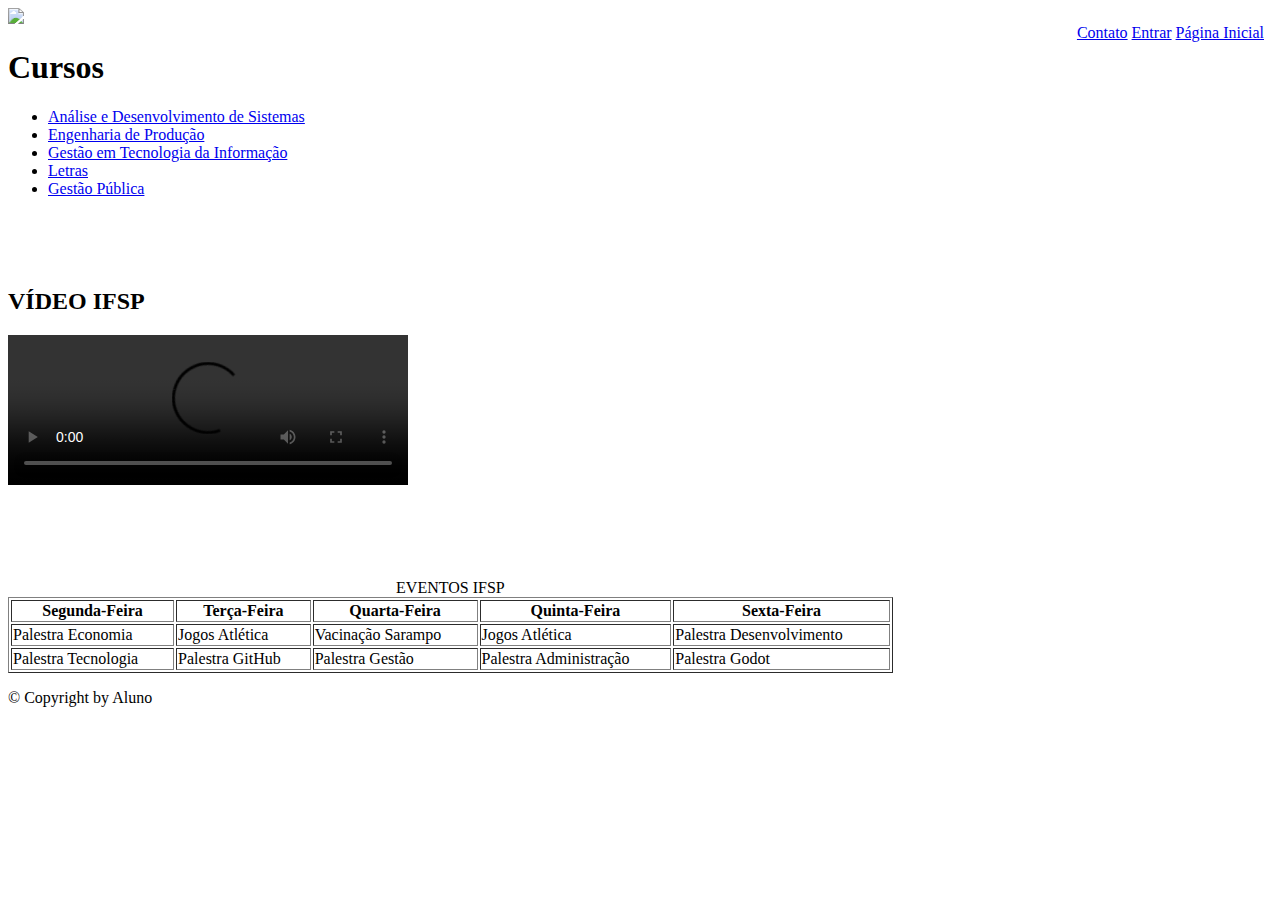
==== index.html @ 095ee29a "commit aula passada" ====
<!DOCTYPE html>
<html lang="en">

<head>
	<meta charset="utf-8">

	<!-- Always force latest IE rendering engine (even in intranet) & Chrome Frame
		Remove this if you use the .htaccess -->
	<meta http-equiv="X-UA-Compatible" content="IE=edge,chrome=1">

	<title>IFSP - Cursos</title>
	<meta name="description" content="">
	<meta name="author" content="Aluno">

	<meta name="viewport" content="width=device-width; initial-scale=1.0">

	<!-- Replace favicon.ico & apple-touch-icon.png in the root of your domain and delete these references -->
	<link rel="shortcut icon" href="1023BandeiraBr.ico">
	<link rel="apple-touch-icon" href="/BandeiraBr.png">
</head>

<body>
	<div>

		<iframe src="Menu.html" frameborder="0" align = "right"></iframe>

		<img src="http://educacionalplenus.com.br/wp-content/uploads/2016/10/qr1.jpg">
		<header>
			<h1>Cursos</h1>
		</header>
		<ul>
			<li> <a href="ADS.html">Análise e Desenvolvimento de Sistemas</a> </li>
			<li> <a href="EP.html">Engenharia de Produção</a> </li>
			<li> <a href="GTI.html">Gestão em Tecnologia da Informação</a> </li>
			<li> <a href="Letras.html">Letras</a> </li>
			<li> <a href="GP.html">Gestão Pública</a> </li>
		</ul>

		</br>
		</br>
		</br>
		<h2>
				VÍDEO IFSP 
		</h2>
		<div>
			
			<video width="400" controls>
				<source src="Video.mp4" type="video/mp4">
			</video>

		</div>

		</br>
		</br>
		</br>
		</br>
		</br>


		<div>
			<table style="width:70%" border="1">
				<caption>EVENTOS IFSP</caption>
				<tr>
					<th>Segunda-Feira</th>
					<th>Terça-Feira</th>
					<th>Quarta-Feira</th>
					<th>Quinta-Feira</th>
					<th>Sexta-Feira</th>
				</tr>
				<tr>
					<td>Palestra Economia</td>
					<td>Jogos Atlética</td>
					<td>Vacinação Sarampo</td>
					<td>Jogos Atlética</td>
					<td>Palestra Desenvolvimento</td>
				</tr>
				<tr>
					<td>Palestra Tecnologia</td>
					<td>Palestra GitHub</td>
					<td>Palestra Gestão</td>
					<td>Palestra Administração</td>
					<td>Palestra Godot</td>

				</tr>
			</table>

		</div>

		<footer>
			<p>
				&copy; Copyright by Aluno
			</p>
		</footer>
	</div>
</body>

</html>
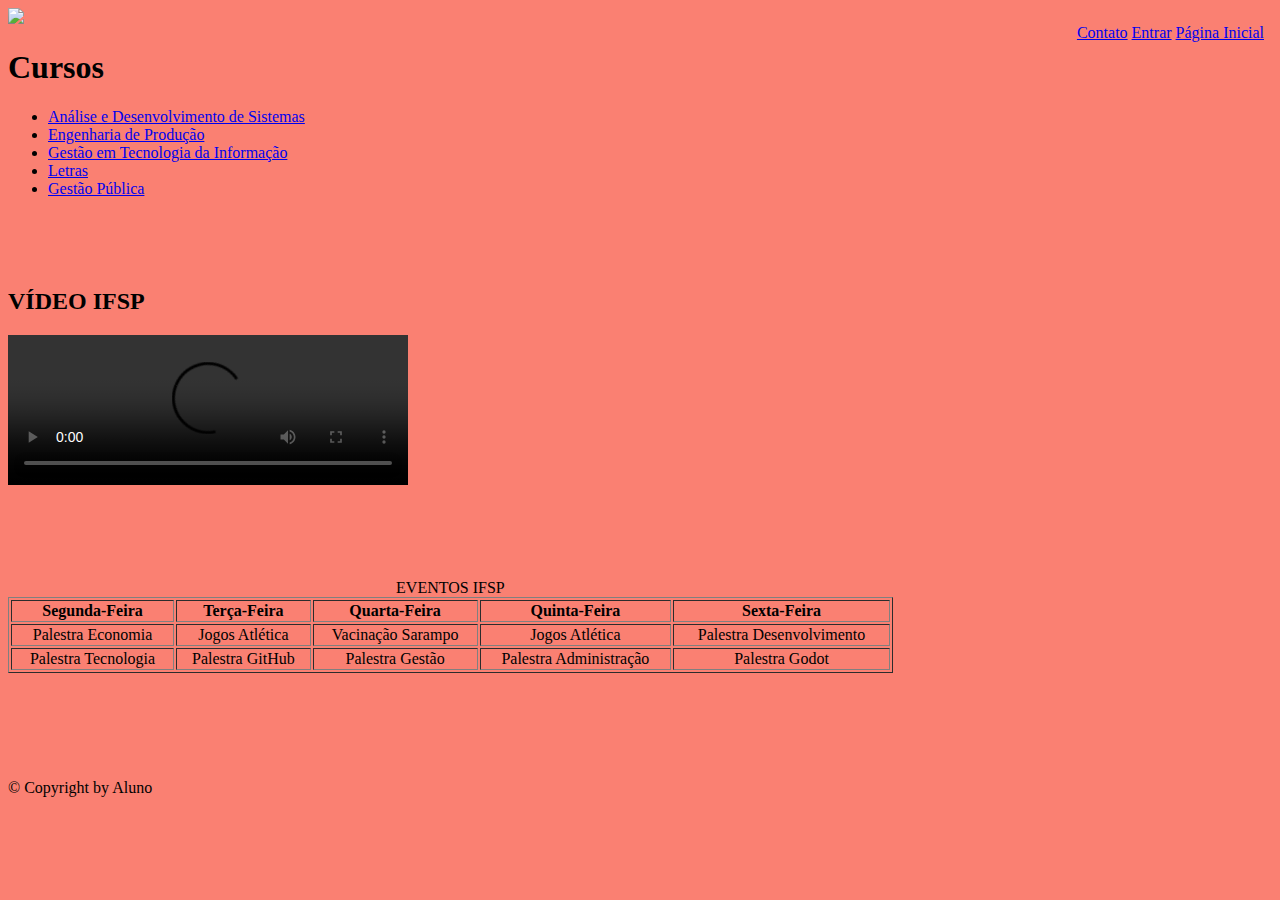
==== commit 40c5e909: "commit cor background" ====
--- a/index.html
+++ b/index.html
@@ -2,6 +2,7 @@
 <html lang="en">
 
 <head>
+	
 	<meta charset="utf-8">
 
 	<!-- Always force latest IE rendering engine (even in intranet) & Chrome Frame
@@ -17,9 +18,10 @@
 	<!-- Replace favicon.ico & apple-touch-icon.png in the root of your domain and delete these references -->
 	<link rel="shortcut icon" href="1023BandeiraBr.ico">
 	<link rel="apple-touch-icon" href="/BandeiraBr.png">
+	<link rel='stylesheet' type='text/css' href="modelo.css" />
 </head>
 
-<body>
+<body class='yellow'>
 	<div>
 
 		<iframe src="Menu.html" frameborder="0" align = "right"></iframe>
@@ -57,8 +59,9 @@
 		</br>
 
 
-		<div>
-			<table style="width:70%" border="1">
+		<div class = center>
+			<table style="width:70%" border="1" >
+				
 				<caption>EVENTOS IFSP</caption>
 				<tr>
 					<th>Segunda-Feira</th>
@@ -85,6 +88,11 @@
 			</table>
 
 		</div>
+	</br>
+	</br>
+	</br>
+	</br>
+	</br>
 
 		<footer>
 			<p>
--- a/modelo.css
+++ b/modelo.css
@@ -0,0 +1,18 @@
+.yellow{
+    background-color: salmon;
+}
+
+.right {
+    text-align: right;
+}  
+
+.center {
+    text-align: center;
+    width: 100%;
+}
+
+
+
+
+
+
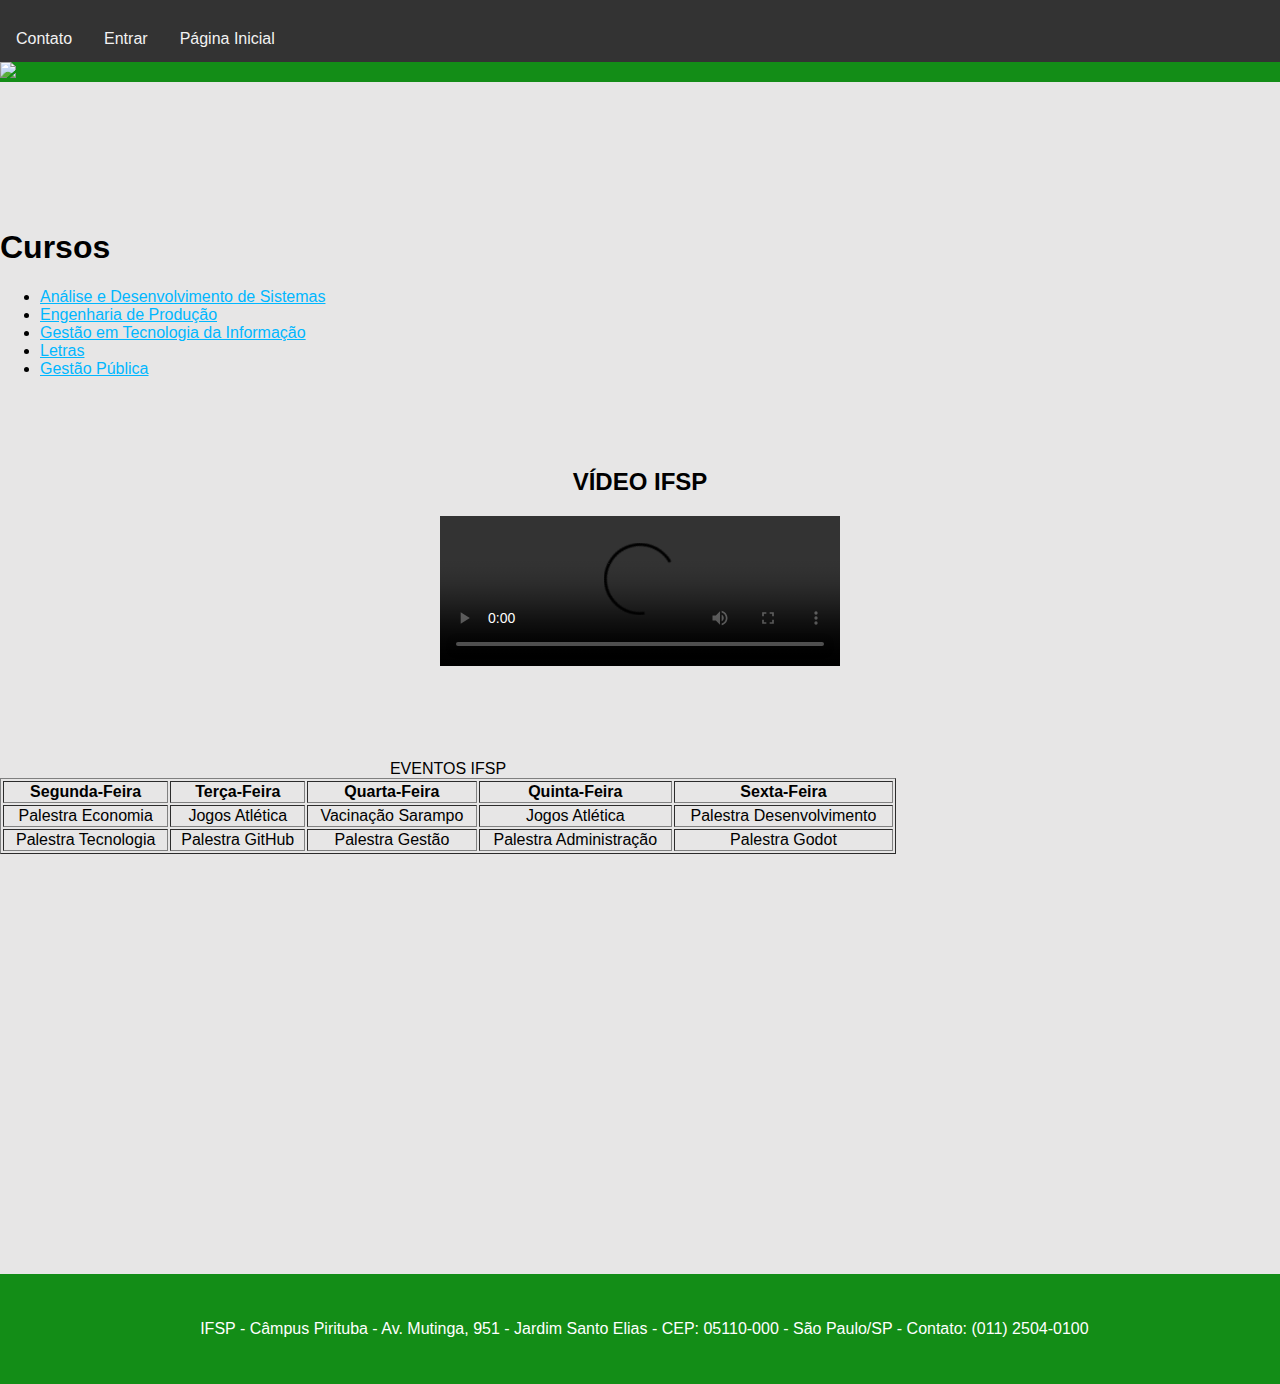
==== commit 5fbff941: "CSS" ====
--- a/index.html
+++ b/index.html
@@ -24,13 +24,23 @@
 <body class='yellow'>
 	<div>
 
-		<iframe src="Menu.html" frameborder="0" align = "right"></iframe>
+		<object width = "100%" data="Menu.html"></object>
 
-		<img src="http://educacionalplenus.com.br/wp-content/uploads/2016/10/qr1.jpg">
+		<div id = "imagem">
+			
+			<img src="https://ptb.ifsp.edu.br/images/logo_ifsp_PRT.png">
+
+		</div>
+
+
+		
 		<header>
+		</br>
+		</br>
+		</br>
 			<h1>Cursos</h1>
 		</header>
-		<ul>
+		<ul> 
 			<li> <a href="ADS.html">Análise e Desenvolvimento de Sistemas</a> </li>
 			<li> <a href="EP.html">Engenharia de Produção</a> </li>
 			<li> <a href="GTI.html">Gestão em Tecnologia da Informação</a> </li>
@@ -41,10 +51,10 @@
 		</br>
 		</br>
 		</br>
-		<h2>
+		<h2 class = "center">
 				VÍDEO IFSP 
 		</h2>
-		<div>
+		<div class = "center">
 			
 			<video width="400" controls>
 				<source src="Video.mp4" type="video/mp4">
@@ -59,7 +69,7 @@
 		</br>
 
 
-		<div class = center>
+		<div class = "center">
 			<table style="width:70%" border="1" >
 				
 				<caption>EVENTOS IFSP</caption>
@@ -94,12 +104,11 @@
 	</br>
 	</br>
 
-		<footer>
-			<p>
-				&copy; Copyright by Aluno
-			</p>
-		</footer>
+
 	</div>
+	<div class="footer">
+			<p>IFSP - Câmpus Pirituba - Av. Mutinga, 951 - Jardim Santo Elias - CEP: 05110-000 - São Paulo/SP - Contato: (011) 2504-0100</p>
+   </div>
 </body>
 
 </html>--- a/modelo.css
+++ b/modelo.css
@@ -1,5 +1,5 @@
 .yellow{
-    background-color: salmon;
+    background-color: rgb(231, 230, 230);
 }
 
 .right {
@@ -11,8 +11,130 @@
     width: 100%;
 }
 
+/* unvisited link */
+a:link {
+    color: rgb(0, 183, 255);
+}
+  
+  /* visited link */
+a:visited {
+    color: rgb(111, 0, 255);
+}
+  
+  /* mouse over link */
+a:hover {
+    color: #FF00FF;
+}
+  
+  /* selected link */
+a:active {
+    color: #0000FF;
+}
+
+.green {
+    background-color: #4CAF50; /* Green */
+    border: none;
+    color: white;
+    padding: 15px 32px;
+    text-align: center;
+    text-decoration: none;
+    display: inline-block;
+    font-size: 15px;
+    border-radius: 4px;
+    width: 40%;
+  }
+
+  .blue {
+    background-color: rgb(41, 52, 150);
+    border: none;
+    color: white;
+    padding: 15px 32px;
+    text-align: center;
+    text-decoration: none;
+    display: inline-block;
+    font-size: 15px;
+    border-radius: 4px;
+    width: 30%;
+    
+  }
+
+  .green:hover {
+    background-color: rgb(76, 175, 162); /* Green */
+    color: white;
+  }
+
+  .blue:hover {
+    background-color: rgb(76, 127, 175); 
+    color: white;
+  }
+body{
+    margin: 0;
+    font-family: Arial, Helvetica, sans-serif;
+}
+
+  /* The navbar container */
+.topnav {
+
+    overflow: hidden;
+    background-color: #333;
+  }
+  
+  /* Navbar links */
+.topnav a {
+    float: left;
+    display: block;
+    color: #f2f2f2;
+    text-align: center;
+    padding: 14px 16px;
+    text-decoration: none;
+}
+  
+  /* Links - change color on hover */
+.topnav a:hover {
+    background-color: #ddd;
+    color: black;
+}
+  
+
+#imagem{
+    background-color: rgb(19, 141, 23);
+    position: absolute; 
+    top: 62px;
+    width: 100%;
+}
+
+.footer {
+    margin-top: 330px;
+    padding: 30px;
+    left: 0;
+    bottom: 0;
+    width: 96%;
+    background-color: rgb(19, 141, 23);
+    color: white;
+    text-align: center;
+  }
+
+  .caixa{
+      margin-left: 25%;
+      margin-right: 20%;
+      margin-top: 6%;
+      text-align: center;
+      background-color: rgb(255, 255, 255);
+      padding: 50px;
+      width: 40%;
+      border-radius: 30px;
+  }
 
 
+  .caixaContato{
+    margin-left: 25%;
+    margin-right: 20%;
+    margin-top: 6%;
+    
+    background-color: rgb(255, 255, 255);
+    padding: 90px;
+    width: 40%;
+    border-radius: 30px;
+}
 
 
-
